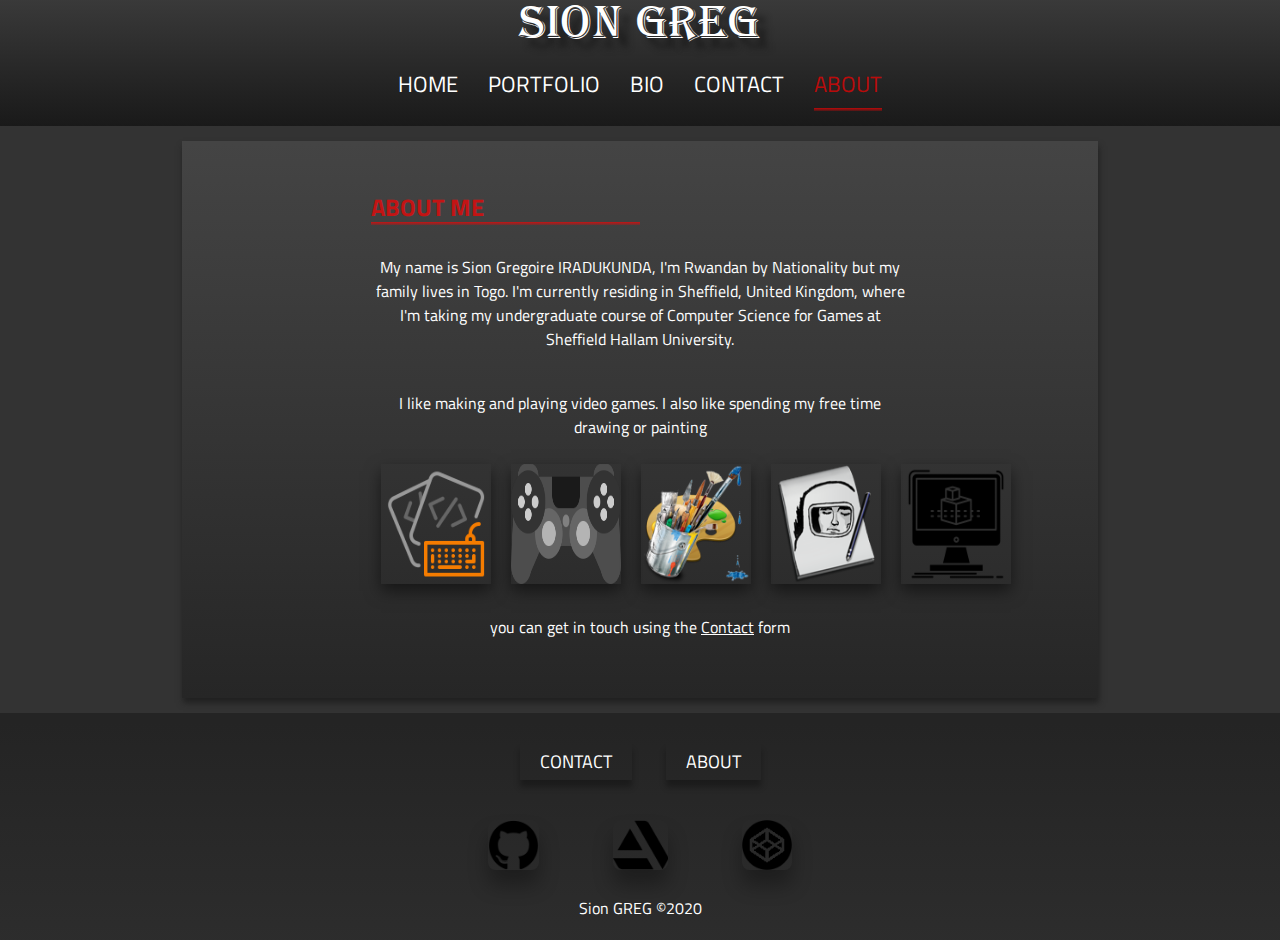
==== about.html @ 02273bfe "upload 1.8" ====
<!DOCTYPE html>
<html lang="en">
<head>
    <meta charset="UTF-8">
    <meta name="viewport" content="width=device-width, initial-scale=1.0">
    <meta http-equiv="X-UA-Compatible" content="ie=edge">
    <title>About</title>
    <!-- Stylesheet -->
    <link rel="stylesheet" href="styles/main.css">
    <link rel="stylesheet" href="styles/about.css">

    <!--Fonts -->
    <link href="https://fonts.googleapis.com/css?family=Titillium+Web&display=swap" rel="stylesheet">
</head>
<body class="body">
    <!-- header -->
    <header>
        <nav class="navbar">
            <div class="mylogo">
                <p>Sion GREG</p>
            </div>
            <div id="navbar-menu">
                <ul>
                    <li><a href="index.html">Home</a></li>
                    <li><a href="portfolio.html">Portfolio</a></li>
                    <li><a href="bio.html">Bio</a></li>
                    <li><a href="contact.html">Contact</a></li>
                    <li><a href="about.html"><span class="crtPg">About</span></a></li>
                </ul>

            </div>
        </nav>
    </header>
    <!-- Website Main Content-->
    <main>
        <div class="aboutContainer">
            <h2>About Me</h2>
            <p>My name is <span class="nameAbout">Sion Gregoire IRADUKUNDA</span>, I'm Rwandan by Nationality but my family lives in Togo. I'm currently residing in Sheffield, United Kingdom, where I'm taking my undergraduate course of <span>Computer Science for Games</span> at Sheffield Hallam University.</p>
            <p>I like making and playing video games. I also like spending my free time drawing or painting</p>
            <div class="freeAbout">
                <ul>
                    <li><img src="files/images/icons/icon_coding.png" alt="coding"></li>
                    <li><img src="files/images/icons/icon_Gaming.png" alt="Gaming"></li>
                    <li><img src="files/images/icons/icon_Painting.png" alt="Painting"></a></li>
                    <li><img src="files/images/icons/icon_Drawing.png" alt="Drawing"></a></li>
                    <li><img src="files/images/icons/icon_3d_Modelling.png" alt="3D modelling"></a></li>
                </ul>
            </div>
            <p class="intouch">you can get in touch using the <span><a href="contact.html">Contact</a></span> form</p>
        </div>
    </main>
    <!-- Footer -->
    <footer>
        <div class="footer">
            <div id="footLinks">
                <ul>
                    <li class="expLnk"><a href="contact.html"><span class="footLinks">Contact</span></a></li>
                    <li class="expLnk"><a href="about.html"><Span class="footLinks">About</Span></a></li>
                </ul>
            </div>
            <div class="social">
                <ul>
                    <li><a href="https://github.com/SionGRG"><img src="files/images/icons/icon_Github.png" alt="My Github"></a></li>
                    <li><a href="https://www.artstation.com/siongrg"><img src="files/images/icons/icon_Artstation.png" alt="My Artstation"></a></li>
                    <li><a href="https://codepen.io/SionGRG"><img src="files/images/icons/icon_Codepen.png" alt="My Codepen"></a></li> <!--
                    <li><a href="#"><img src="files/images/icons/icon_Linkedin.png" alt="My Linkedin"></a></li> -->
                </ul>
            </div>
            <p>Sion GREG &copy2020</p>
        </div>        
    </footer>
    <script src="script/main.js"></script>
</body>
</html>
---- styles/main.css ----
* {
    margin: 0;
    padding: 0;
    color: #ffffff;
}
@font-face {
    font-family: 'Titillium Web', sans-serif;
    font-style: normal;
    font-weight: normal;
    src: local('Titillium Web'), url('../fonts/titillium/TitilliumWeb-Regular.woff') format('woff');
    src: local('Titillium Web') url('../fonts/titillium/TitilliumWeb-Regular.ttf') format("truetype");
}
@font-face {
	font-family: Algerian;
	src: url("../fonts/algerian/algerian.eot?n1z373");
	src: url("../fonts/algerian/algerian.eot?#iefixn1z373") format("embedded-opentype"), url("../fonts/algerian/algerian.woff?n1z373") format("woff"), url("../fonts/algerian/algerian.ttf?n1z373") format("truetype"), url("../fonts/algerian/algerian.svg?n1z373#algerian") format("svg");
	font-weight: normal;
	font-style: normal;
}

/*body*/
.body {
    background-color: #333;
    background: #333;
    font-family: 'Titillium Web', sans-serif;
}

/*Header*/
    /*Navbar*/
.navbar .mylogo {
    font-family: Algerian;
    font-size: 48px;
    padding-top: 5px;
    text-shadow: 10px 10px 6px rgba(25,25,25,.9);
}
.navbar {
    text-align: center;
    background: linear-gradient(to bottom,  rgba(59,59,59,.8), rgba(0,0,0,.5));
    width: 100%;
}

.navbar div ul {
    display: inline-flex;
    list-style-type: none;
}
.navbar div ul li {
    margin: 15px;
    padding: 10px 0;
    position: relative;
}

        /*menu text*/
.navbar div ul a {
    text-decoration: none;
    text-transform: uppercase;
    color: rgb(255, 255, 255);
    text-align: center;
    font-family: 'Titillium Web', sans-serif;
    font-size: 22px;
}

.navbar div ul li a:link {
    text-decoration: none;
}
.navbar div ul li:focus {
    text-decoration: none;
    color: rgb(255, 0, 0);
}

.navbar div ul li a:active {
    text-decoration: underline;
    color: rgb(255, 0, 0);
}
.navbar div ul li a:visited {
    text-decoration: none;
}

.navbar div ul li a:hover {
    text-decoration: none;
    color: rgba(255, 0, 0, .7);
}


.navbar div ul li a::before {
    content: '';
    display: block;
    height: 3px;
    background: linear-gradient(to bottom, rgba(255, 0, 0, .7), rgba(255, 0, 0, .1));
    position: absolute;
    bottom: 0;
    width: 0%;
}
.navbar div ul li a:hover::before {
    width: 100%;
}

.navbar div ul a .crtPg {
    text-decoration: none;
    color: rgba(255, 0, 0, .7);
}
.navbar div ul li a .crtPg:before {
    content: '';
    display: block;
    height: 3px;
    background: linear-gradient(to bottom, rgba(255, 0, 0, .7), rgba(255, 0, 0, .2));
    position: absolute;
    bottom: 0;
    width: 100%;
}

 /* Navbar on Smaller Screens */
 @media only screen and (max-width: 750px){
    

}

.stickyNavbar-menu {
    position: fixed;
    top: 0;
    width: 100%;
    background: linear-gradient(to bottom,  rgba(59,59,59,.8), rgba(0,0,0,.5));
    margin: -15px auto;
}


        /* Main 

body main p {
    padding-bottom: 100px;
    text-align: center;
}   */

/* Footer */

footer {
    text-align: center;
    background: linear-gradient(to top,  rgba(30,30,30,.3), rgba(0,0,0,.3));
    position: bottom;
}
.footer {
    width: 80%;
    margin: 0 10%;
}

footer div ul li {
    display: inline-flex;
    list-style-type: none;
    margin: 15px;
    padding: 20px;
    padding-top: 5px;
    padding-bottom: 5px;
    position: relative;
}

footer div ul li .expLnk {
    margin-top: 10px;
}

.footLinks:hover {
    color: rgba(255, 0, 0, .7);

}

/* Shadows */
#footLinks {
    padding-top: 15px;
    padding-bottom: 5px;
    border-bottom: 1px #111;
}

.expLnk {
    -moz-box-shadow: 0px 7px 6px rgba(0, 0, 0, .3);
    -webkit-box-shadow: 0px 7px 6px rgba(0, 0, 0, .3);
    box-shadow: 0px 7px 6px rgba(0, 0, 0, .3);
}
.expLnk:hover {
    -webkit-box-shadow: 0 15px 20px rgba(0, 0, 0, 0.3);
    -moz-box-shadow: 0 15px 20px rgba(0, 0, 0, 0.3);
    box-shadow: 0 15px 20px rgba(0, 0, 0, 0.3);
    bottom: 0;
}
/* Ends here */


footer div ul li a {
    text-decoration: none;
    text-transform: uppercase;
}

footer div ul li a .footLinks {
    margin-bottom: 10px;
    font-size: 18px;
}

footer div ul li a img {
    height: 50px;
    width: auto;
    background: none;
    border-radius: 15%;    
    -webkit-box-shadow: 0 15px 20px rgba(0, 0, 0, 0.3);
    -moz-box-shadow: 0 15px 20px rgba(0, 0, 0, 0.3);
    box-shadow: 0 15px 20px rgba(0, 0, 0, 0.3);
}

footer div ul li a img:hover {
    background: radial-gradient(rgba(255, 255, 255, 0.7) 10%, white 15%, rgba(0,0,0,.0));
    border-radius: 20%;
    -moz-box-shadow: 0px 7px 15px rgba(0, 0, 0, .5);
    -webkit-box-shadow: 0px 7px 15px rgba(0, 0, 0, .5);
    box-shadow: 0px 7px 15px rgba(0, 0, 0, .5);
    bottom: 0;
}

footer p {
    padding-bottom: 20px;
}
/* Scroll Bar */
	/* width */
	::-webkit-scrollbar {
		width: 13px;
	}
	/* Track */
	::-webkit-scrollbar-track {
		box-shadow: inset 0 0 5px grey; 
		border-radius: 5px;
	}
	/* Handle */
	::-webkit-scrollbar-thumb {
		background: #111; 
		border-radius: 5px;
	}
---- styles/about.css ----
main .aboutContainer {
    background: linear-gradient(to bottom, rgba(70, 70, 70, .9), rgba(25, 25, 25, .5));
    margin: 15px auto;
    padding: 3% 10px;
    width: 70%;
    box-shadow: 1px 5px 6px rgba(25,25,25,.7);
}

main .aboutContainer h2 {
    text-align: left;
    text-transform: uppercase;
    color: rgba(200, 200, 200, .9);
    text-decoration: none;
    color: rgba(255, 0, 0, .7);
    position: relative;
    margin: 10px 20%;
}

main .aboutContainer h2:before {
    content: '';
    display: block;
    height: 3px;
    background: linear-gradient(to bottom, rgba(255, 0, 0, .7), rgba(255, 0, 0, .2));
    position: absolute;
    bottom: 0;
    width: 50%;
}

main .aboutContainer .freeAbout {
    width: 70%;
    padding: 0 20%;
}


main .aboutContainer p {
    text-align: center;
    padding: 20px 20%;
}


main .aboutContainer .freeAbout ul {
    display: inline-flex;
    list-style-type: none;
    padding-top: 5px;
    padding-bottom: 5px;
    position: relative;

}

main .aboutContainer .freeAbout ul li img {
    height: 120px;
    width: 110px;
    background: none;  
    -webkit-box-shadow: 0 15px 20px rgba(0, 0, 0, 0.3);
    -moz-box-shadow: 0 15px 20px rgba(0, 0, 0, 0.3);
    box-shadow: 0 15px 20px rgba(0, 0, 0, 0.3);
    -moz-box-shadow: 0px 7px 15px rgba(0, 0, 0, .5);
    -webkit-box-shadow: 0px 7px 15px rgba(0, 0, 0, .5);
    box-shadow: 0px 7px 15px rgba(0, 0, 0, .5);
    bottom: 0;
    margin: 0 10px;
}

 /* 100% PDF reader Width on Smaller Screens */
 @media only screen and (max-width: 750px){
    main .aboutContainer .freeAbout ul li img {
        height: 60px;
        width: 55px;
    }
    main .aboutContainer .freeAbout ul li {
        display: flex;
        float: left;
    }
    
     main .aboutContainer p {
        text-align: justify;
        padding: 20px 5%;
    }   

    main .aboutContainer .freeAbout ul {
        display: inline-block;
        list-style-type: none;
        padding-top: 5px;
        padding-bottom: 5px;
        position: relative;
        text-align: center;
    }
}
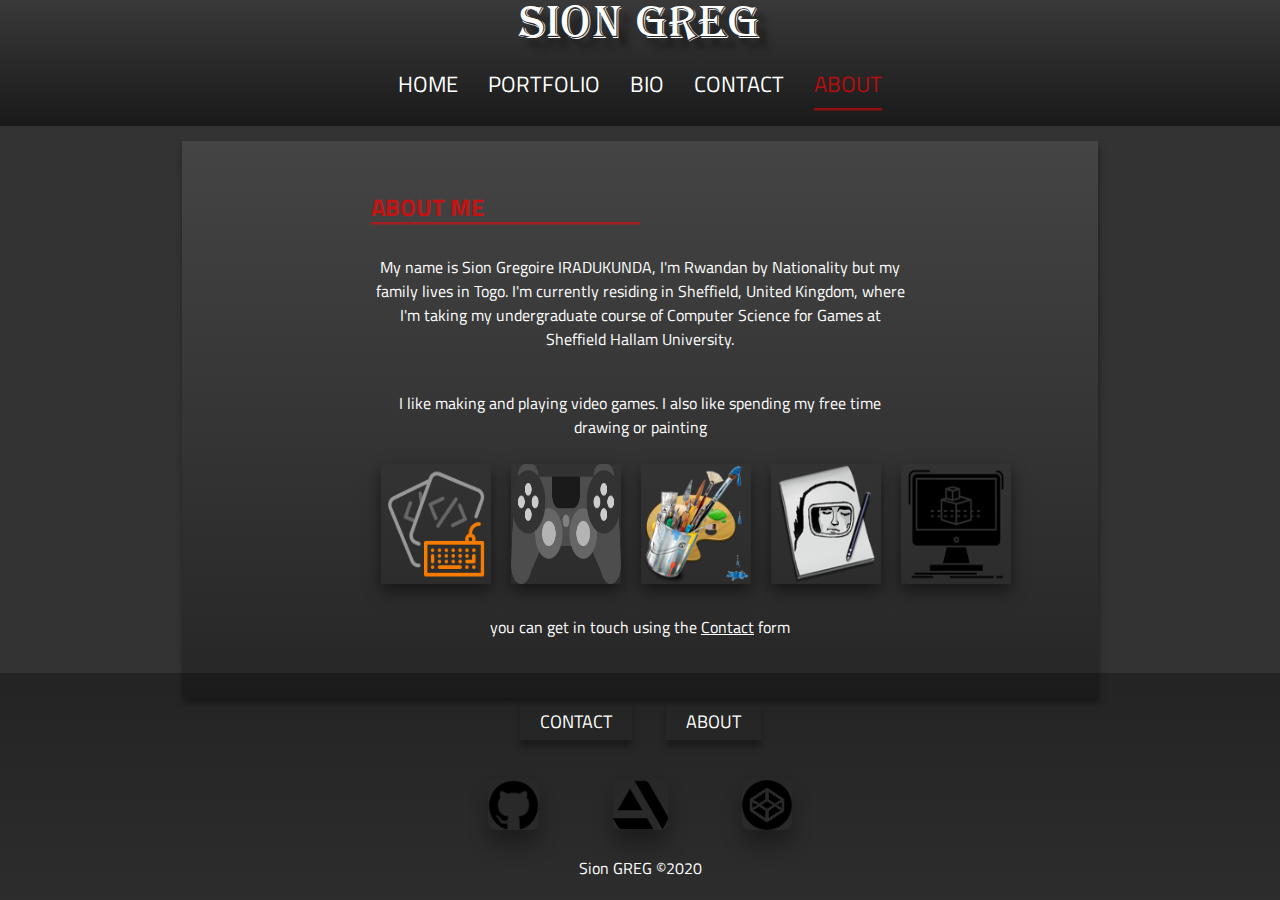
==== commit 94fbc1e9: "upload 1.14" ====
--- a/about.html
+++ b/about.html
@@ -7,6 +7,7 @@
     <title>About</title>
     <!-- Stylesheet -->
     <link rel="stylesheet" href="styles/main.css">
+    <link rel="stylesheet" href="styles/footerBS.css">
     <link rel="stylesheet" href="styles/about.css">
 
     <!--Fonts -->
--- a/styles/main.css
+++ b/styles/main.css
@@ -135,7 +135,10 @@
 footer {
     text-align: center;
     background: linear-gradient(to top,  rgba(30,30,30,.3), rgba(0,0,0,.3));
-    position: bottom;
+    width: 100%;
+    position: absolute;
+    bottom: 1;
+
 }
 .footer {
     width: 80%;
@@ -214,6 +217,7 @@
 footer p {
     padding-bottom: 20px;
 }
+
 /* Scroll Bar */
 	/* width */
 	::-webkit-scrollbar {
--- a/styles/footerBS.css
+++ b/styles/footerBS.css
@@ -0,0 +1,8 @@
+ /* footer on big screens*/
+ @media only screen and (min-height: 850px){
+    footer {
+        position: absolute;
+        bottom: 0;
+    }
+
+}
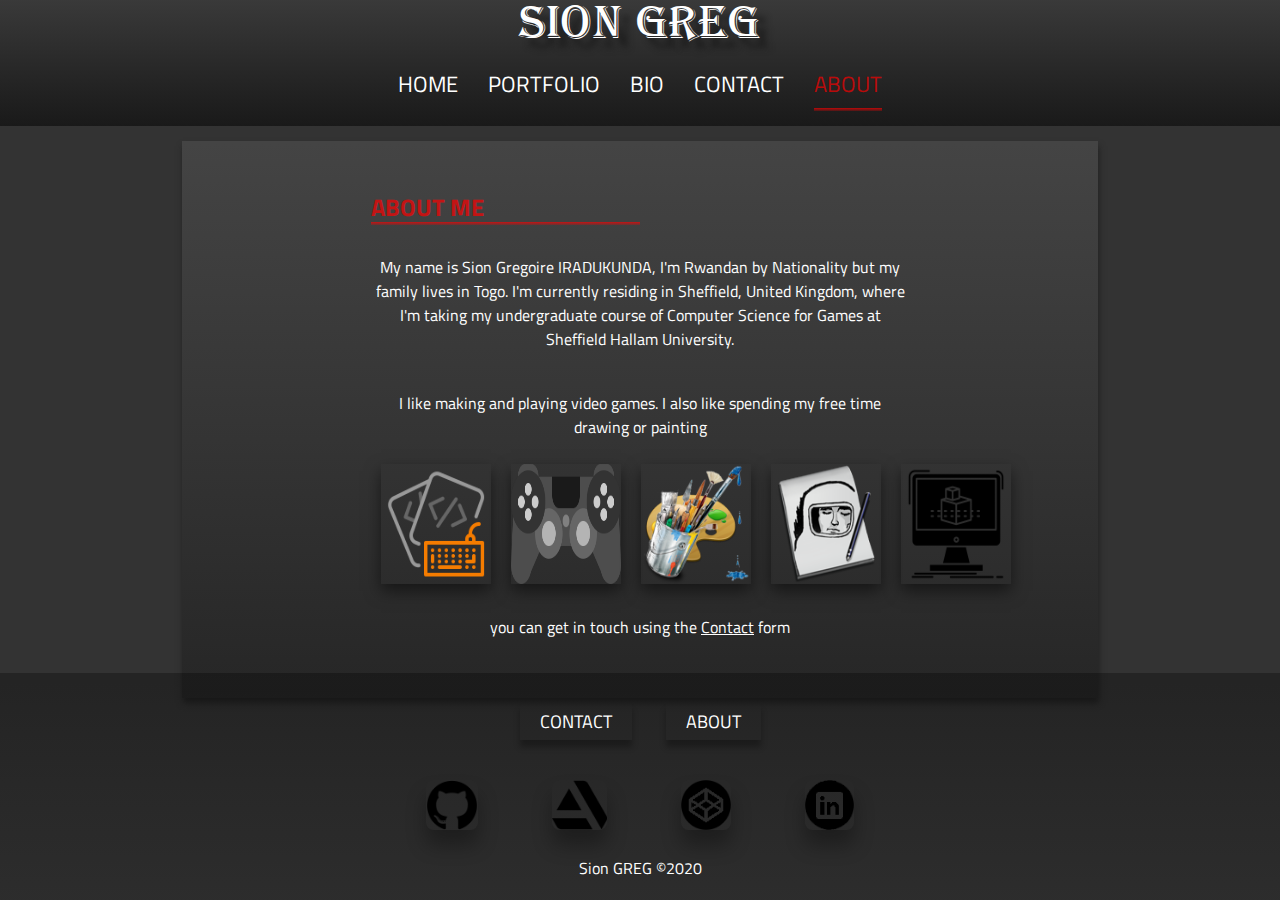
==== commit 5b1cac66: "Update 2.2" ====
--- a/about.html
+++ b/about.html
@@ -63,8 +63,8 @@
                 <ul>
                     <li><a href="https://github.com/SionGRG"><img src="files/images/icons/icon_Github.png" alt="My Github"></a></li>
                     <li><a href="https://www.artstation.com/siongrg"><img src="files/images/icons/icon_Artstation.png" alt="My Artstation"></a></li>
-                    <li><a href="https://codepen.io/SionGRG"><img src="files/images/icons/icon_Codepen.png" alt="My Codepen"></a></li> <!--
-                    <li><a href="#"><img src="files/images/icons/icon_Linkedin.png" alt="My Linkedin"></a></li> -->
+                    <li><a href="https://codepen.io/SionGRG"><img src="files/images/icons/icon_Codepen.png" alt="My Codepen"></a></li> 
+                    <li><a href="https://www.linkedin.com/in/sion-iradukunda-a9a80a1b8/"><img src="files/images/icons/icon_Linkedin.png" alt="My Linkedin"></a></li>
                 </ul>
             </div>
             <p>Sion GREG &copy2020</p>
--- a/styles/main.css
+++ b/styles/main.css
@@ -109,9 +109,10 @@
 }
 
  /* Navbar on Smaller Screens */
- @media only screen and (max-width: 750px){
-    
-
+ @media only screen and (max-width: 768px){
+    .navbar div ul a {
+        font-size: 12px;
+    }
 }
 
 .stickyNavbar-menu {
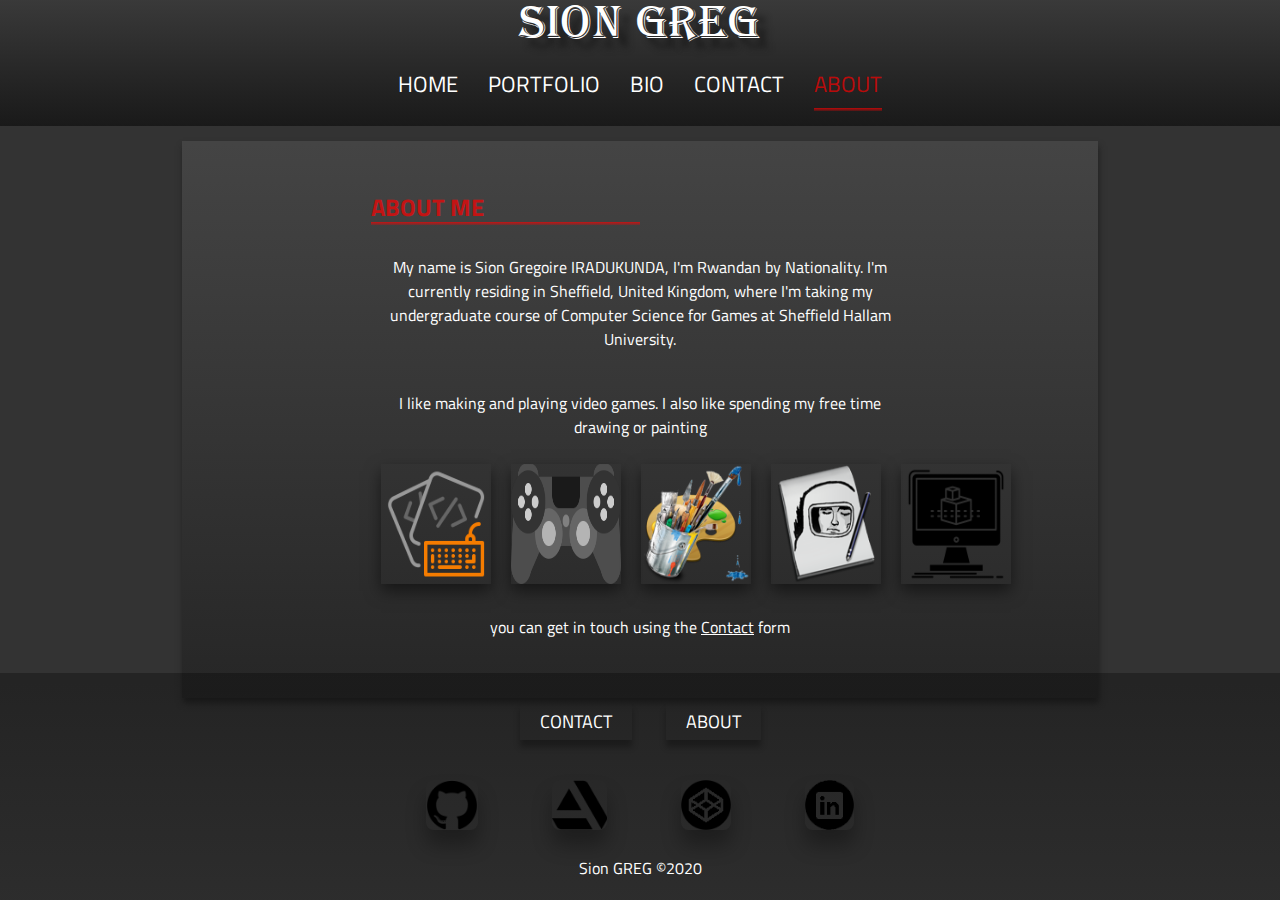
==== commit 8f24fe86: "Update 2.3" ====
--- a/about.html
+++ b/about.html
@@ -36,7 +36,7 @@
     <main>
         <div class="aboutContainer">
             <h2>About Me</h2>
-            <p>My name is <span class="nameAbout">Sion Gregoire IRADUKUNDA</span>, I'm Rwandan by Nationality but my family lives in Togo. I'm currently residing in Sheffield, United Kingdom, where I'm taking my undergraduate course of <span>Computer Science for Games</span> at Sheffield Hallam University.</p>
+            <p>My name is <span class="nameAbout">Sion Gregoire IRADUKUNDA</span>, I'm Rwandan by Nationality. I'm currently residing in Sheffield, United Kingdom, where I'm taking my undergraduate course of <span>Computer Science for Games</span> at Sheffield Hallam University.</p>
             <p>I like making and playing video games. I also like spending my free time drawing or painting</p>
             <div class="freeAbout">
                 <ul>
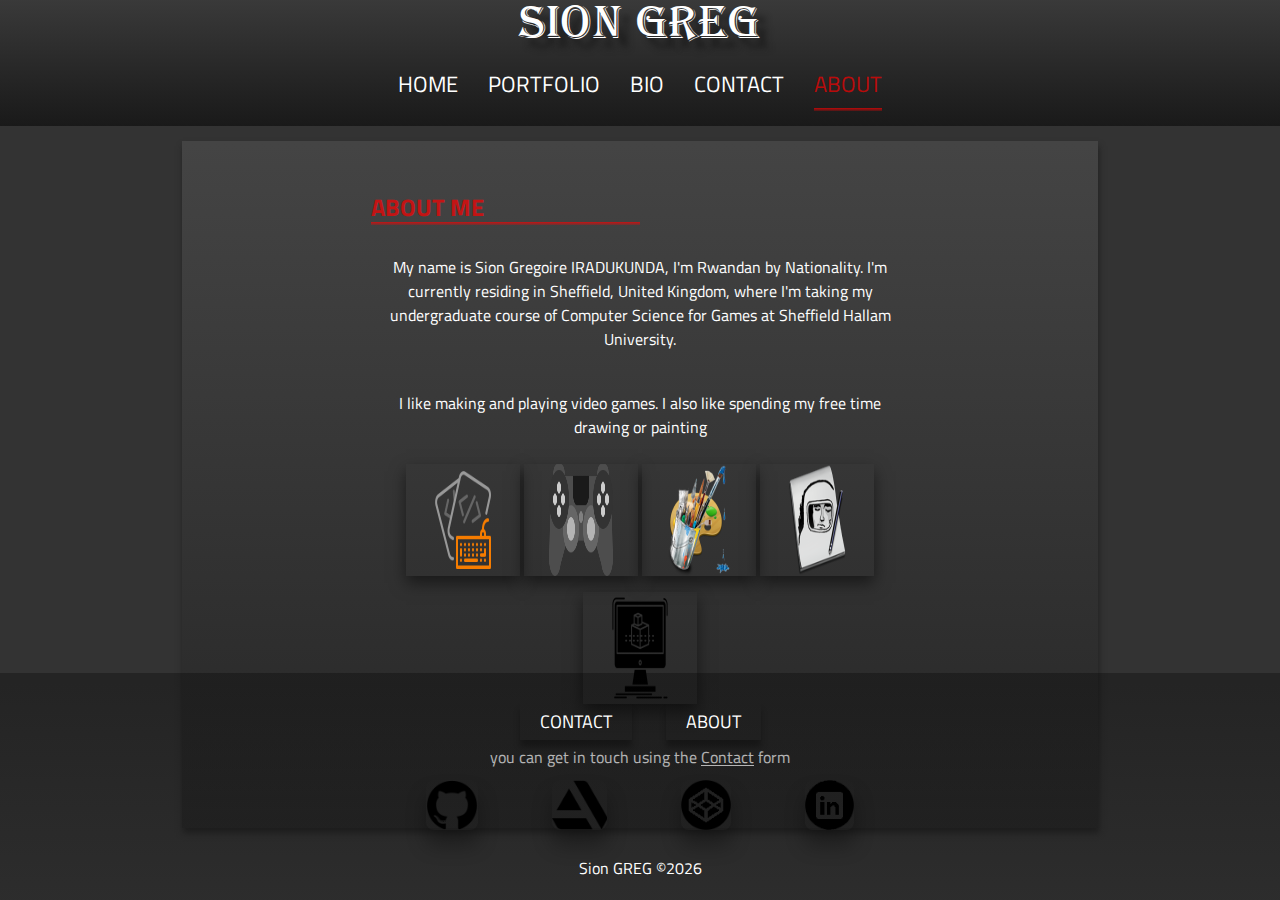
==== commit cc4faa91: "Update 3.2" ====
--- a/about.html
+++ b/about.html
@@ -5,6 +5,8 @@
     <meta name="viewport" content="width=device-width, initial-scale=1.0">
     <meta http-equiv="X-UA-Compatible" content="ie=edge">
     <title>About</title>
+    <!-- Website Icon-->
+    <link rel="shortcut icon" href="files/images/logo/sionG_logo.png">
     <!-- Stylesheet -->
     <link rel="stylesheet" href="styles/main.css">
     <link rel="stylesheet" href="styles/footerBS.css">
@@ -67,7 +69,7 @@
                     <li><a href="https://www.linkedin.com/in/sion-iradukunda-a9a80a1b8/"><img src="files/images/icons/icon_Linkedin.png" alt="My Linkedin"></a></li>
                 </ul>
             </div>
-            <p>Sion GREG &copy2020</p>
+            <p>Sion GREG &copy<span id="copyYear"></span></p>
         </div>        
     </footer>
     <script src="script/main.js"></script>
--- a/styles/about.css
+++ b/styles/about.css
@@ -26,31 +26,37 @@
     width: 50%;
 }
 
-main .aboutContainer .freeAbout {
-    width: 70%;
-    padding: 0 20%;
-}
-
-
 main .aboutContainer p {
     text-align: center;
     padding: 20px 20%;
 }
 
+main .aboutContainer .freeAbout {
+    text-align: center;
+    width: auto;
+    padding: 0 20%;
+}
 
 main .aboutContainer .freeAbout ul {
-    display: inline-flex;
+    width: 100%;
     list-style-type: none;
     padding-top: 5px;
     padding-bottom: 5px;
     position: relative;
+}
 
+main .aboutContainer .freeAbout ul li {
+    width: auto;
+    height: auto;
+    display: inline;
 }
 
 main .aboutContainer .freeAbout ul li img {
-    height: 120px;
-    width: 110px;
+    max-width: 100%;
+    width: 4em;
     background: none;  
+    max-height: 95%;
+    height: 7em;
     -webkit-box-shadow: 0 15px 20px rgba(0, 0, 0, 0.3);
     -moz-box-shadow: 0 15px 20px rgba(0, 0, 0, 0.3);
     box-shadow: 0 15px 20px rgba(0, 0, 0, 0.3);
@@ -58,25 +64,18 @@
     -webkit-box-shadow: 0px 7px 15px rgba(0, 0, 0, .5);
     box-shadow: 0px 7px 15px rgba(0, 0, 0, .5);
     bottom: 0;
-    margin: 0 10px;
+    margin: 0 0px;
+    margin-bottom: 10px;
+    padding:0 25px;
 }
 
  /* 100% PDF reader Width on Smaller Screens */
- @media only screen and (max-width: 750px){
-    main .aboutContainer .freeAbout ul li img {
-        height: 60px;
-        width: 55px;
-    }
-    main .aboutContainer .freeAbout ul li {
-        display: flex;
-        float: left;
-    }
-    
+ @media only screen and (max-width: 850px){
      main .aboutContainer p {
-        text-align: justify;
-        padding: 20px 5%;
+         text-align: justify;
+         padding: 20px 5%;
     }   
-
+        
     main .aboutContainer .freeAbout ul {
         display: inline-block;
         list-style-type: none;
@@ -85,4 +84,31 @@
         position: relative;
         text-align: center;
     }
+        
+    main .aboutContainer .freeAbout ul li {
+        padding: 10px auto;
+        width: auto;
+        height: auto;
+        display: inline;
+    }
+    
+    main .aboutContainer .freeAbout ul li img {
+        max-width: 100%;
+        width: 5em;
+        max-height: 95%;
+        height: 5em;   
+    }
+}
+
+main .aboutContainer .intouch {
+    text-align: center;
+}
+
+main .aboutContainer .intouch span a {
+    text-decoration: underline;
+    text-underline-offset: 2px;
+}
+
+main .aboutContainer .intouch span a:hover {
+    color: rgba(255, 0, 0, .4);
 }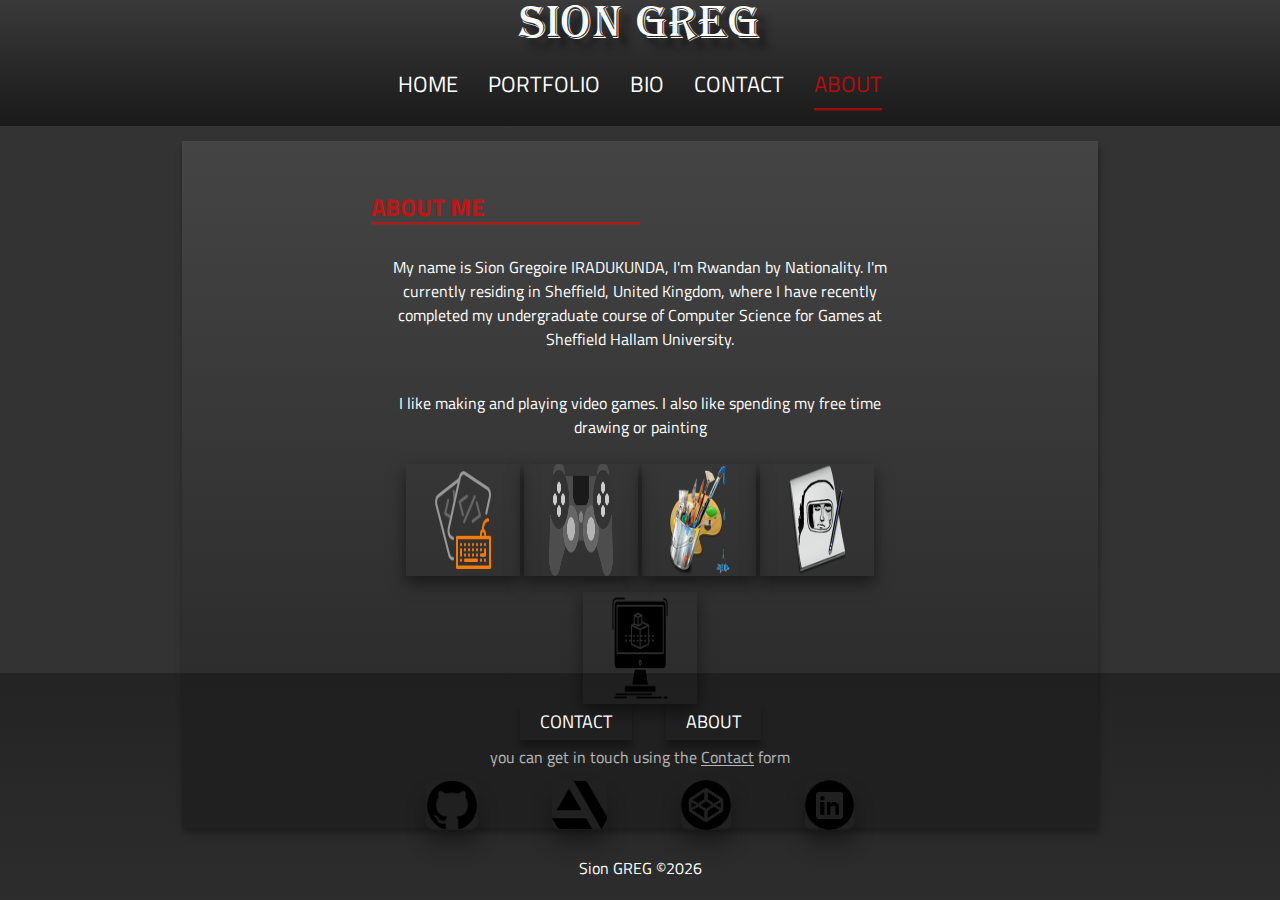
==== commit 7c1ab5c9: "Update 5.4" ====
--- a/about.html
+++ b/about.html
@@ -38,7 +38,7 @@
     <main>
         <div class="aboutContainer">
             <h2>About Me</h2>
-            <p>My name is <span class="nameAbout">Sion Gregoire IRADUKUNDA</span>, I'm Rwandan by Nationality. I'm currently residing in Sheffield, United Kingdom, where I'm taking my undergraduate course of <span>Computer Science for Games</span> at Sheffield Hallam University.</p>
+            <p>My name is <span class="nameAbout">Sion Gregoire IRADUKUNDA</span>, I'm Rwandan by Nationality. I'm currently residing in Sheffield, United Kingdom, where I have recently completed my undergraduate course of <span>Computer Science for Games</span> at Sheffield Hallam University.</p>
             <p>I like making and playing video games. I also like spending my free time drawing or painting</p>
             <div class="freeAbout">
                 <ul>
@@ -63,10 +63,10 @@
             </div>
             <div class="social">
                 <ul>
-                    <li><a href="https://github.com/SionGRG"><img src="files/images/icons/icon_Github.png" alt="My Github"></a></li>
-                    <li><a href="https://www.artstation.com/siongrg"><img src="files/images/icons/icon_Artstation.png" alt="My Artstation"></a></li>
-                    <li><a href="https://codepen.io/SionGRG"><img src="files/images/icons/icon_Codepen.png" alt="My Codepen"></a></li> 
-                    <li><a href="https://www.linkedin.com/in/sion-iradukunda-a9a80a1b8/"><img src="files/images/icons/icon_Linkedin.png" alt="My Linkedin"></a></li>
+                    <li><a target="_blank" href="https://github.com/SionGRG"><img src="files/images/icons/icon_Github.png" alt="My Github"></a></li>
+                    <li><a target="_blank" href="https://www.artstation.com/siongrg"><img src="files/images/icons/icon_Artstation.png" alt="My Artstation"></a></li>
+                    <li><a target="_blank" href="https://codepen.io/SionGRG"><img src="files/images/icons/icon_Codepen.png" alt="My Codepen"></a></li> 
+                    <li><a target="_blank" href="https://www.linkedin.com/in/sion-iradukunda-a9a80a1b8/"><img src="files/images/icons/icon_Linkedin.png" alt="My Linkedin"></a></li>
                 </ul>
             </div>
             <p>Sion GREG &copy<span id="copyYear"></span></p>
--- a/styles/main.css
+++ b/styles/main.css
@@ -121,6 +121,7 @@
     width: 100%;
     background: linear-gradient(to bottom,  rgba(59,59,59,.8), rgba(0,0,0,.5));
     margin: -15px auto;
+    z-index: 1;
 }
 
 
--- a/styles/about.css
+++ b/styles/about.css
@@ -2,7 +2,7 @@
     background: linear-gradient(to bottom, rgba(70, 70, 70, .9), rgba(25, 25, 25, .5));
     margin: 15px auto;
     padding: 3% 10px;
-    width: 70%;
+    max-width: 70%;
     box-shadow: 1px 5px 6px rgba(25,25,25,.7);
 }
 
@@ -14,6 +14,16 @@
     color: rgba(255, 0, 0, .7);
     position: relative;
     margin: 10px 20%;
+}
+
+/* different displaying on small screens */
+@media only screen and (max-width: 850px){
+    main .aboutContainer {
+        max-width: 90vw;    
+    }
+    main .aboutContainer h2 {
+        margin: 10px 5%;
+    }
 }
 
 main .aboutContainer h2:before {
